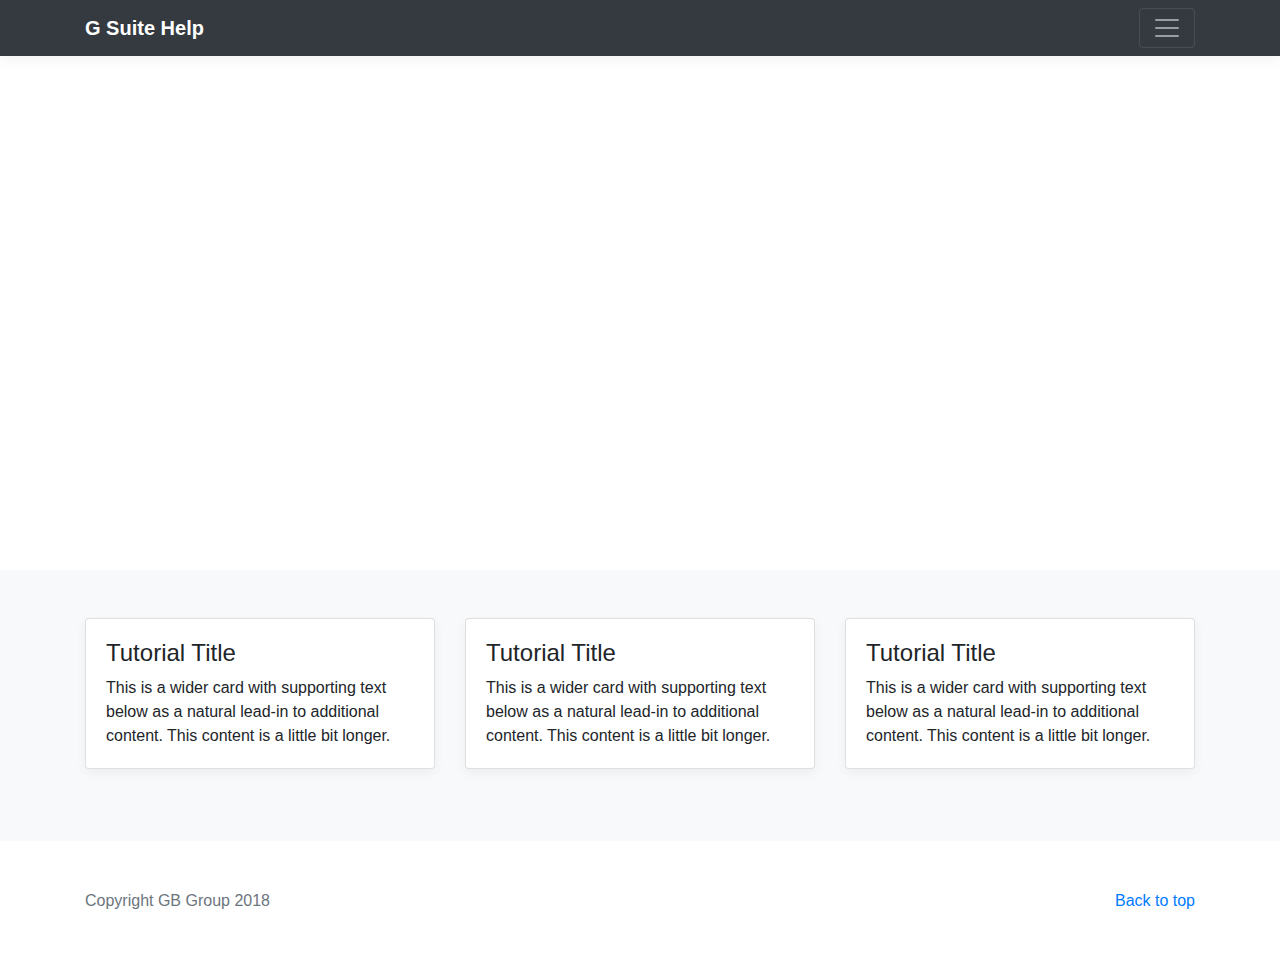
==== de/index.html @ b9a1f936 "First commit" ====
<!doctype html>
<html lang="de">
  <head>
    <meta charset="utf-8">
    <meta name="viewport" content="width=device-width, initial-scale=1, shrink-to-fit=no">
    <meta name="description" content="">
    <meta name="author" content="">
    <link rel="icon" href="favicon.ico">
    <title>G Suite Help</title>
    <link href="../css/bootstrap.min.css" rel="stylesheet">
    <link href="../css/album.css" rel="stylesheet">
  </head>

  <body>

    <header>
      <div class="collapse bg-dark" id="navbarHeader">
        <div class="container">
          <div class="row">
            <div class="col-sm-8 col-md-7 py-4">
              <h4 class="text-white">G Suite Help</h4>
              <p class="text-muted">You will find here soon a lot of video tutorials that will help you in case you forgethow to do something with G Suite.</p>
            </div>
            <div class="col-sm-4 offset-md-1 py-4">
              <h4 class="text-white">Categories</h4>
              <ul class="list-unstyled">
                <li><a href="#" class="text-white">Gmail</a></li>
                <li><a href="#" class="text-white">Google Calendar</a></li>
                <li><a href="#" class="text-white">Contacts</a></li>
                <li><a href="#" class="text-white">Hangouts</a></li>
                <li><a href="#" class="text-white">Drive</a></li>
              </ul>
            </div>
          </div>
        </div>
      </div>
      <div class="navbar navbar-dark bg-dark box-shadow">
        <div class="container d-flex justify-content-between">
          <a href="#" class="navbar-brand d-flex align-items-center">
            <strong>G Suite Help</strong>
          </a>
          <button class="navbar-toggler" type="button" data-toggle="collapse" data-target="#navbarHeader" aria-controls="navbarHeader" aria-expanded="false" aria-label="Toggle navigation">
            <span class="navbar-toggler-icon"></span>
          </button>
        </div>
      </div>
    </header>

    <main role="main">

      <section class="jumbotron text-center">
        <div class="container">
          <iframe width="560" height="315" src="https://www.youtube.com/embed/ypNtM1RUz64?hl=de&amp;cc_load_policy=1&amp;rel=0&amp;showinfo=0" frameborder="0" allow="autoplay; encrypted-media" allowfullscreen></iframe>
        </div>
      </section>

      <div class="album py-5 bg-light">
        
        <div class="container">

          <div class="row">

            <div class="col-md-4">
              <div class="card mb-4 box-shadow">
                <img class="card-img-top" src="http://placehold.it/600x400?text=Video+Tutorial+Coming+Soon" alt="">
                <div class="card-body">
                  <h4>Tutorial Title</h4>
                  <p class="card-text">This is a wider card with supporting text below as a natural lead-in to additional content. This content is a little bit longer.</p>
                </div>
              </div>
            </div>

            <div class="col-md-4">
              <div class="card mb-4 box-shadow">
                <img class="card-img-top" src="http://placehold.it/600x400?text=Video+Tutorial+Coming+Soon" alt="">
                <div class="card-body">
                  <h4>Tutorial Title</h4>
                  <p class="card-text">This is a wider card with supporting text below as a natural lead-in to additional content. This content is a little bit longer.</p>
                </div>
              </div>
            </div>

            <div class="col-md-4">
              <div class="card mb-4 box-shadow">
                <img class="card-img-top" src="http://placehold.it/600x400?text=Video+Tutorial+Coming+Soon" alt="">
                <div class="card-body">
                  <h4>Tutorial Title</h4>
                  <p class="card-text">This is a wider card with supporting text below as a natural lead-in to additional content. This content is a little bit longer.</p>
                </div>
              </div>
            </div>

          </div>

        </div>

      </div>

    </main>

    <footer class="text-muted">
      <div class="container">
        <p class="float-right">
          <a href="#">Back to top</a>
        </p>
        <p>Copyright GB Group 2018</p>
      </div>
    </footer>

    <script src="../js/jquery-3.2.1.slim.min.js"></script>
    <script src="../js/popper.min.js"></script>
    <script src="../js/bootstrap.min.js"></script>
    <script src="../js/holder.min.js"></script>
  </body>
</html>
---- css/album.css ----
:root {
  --jumbotron-padding-y: 3rem;
}

.jumbotron {
  padding-top: var(--jumbotron-padding-y);
  padding-bottom: var(--jumbotron-padding-y);
  margin-bottom: 0;
  background-color: #fff;
}
@media (min-width: 768px) {
  .jumbotron {
    padding-top: calc(var(--jumbotron-padding-y) * 2);
    padding-bottom: calc(var(--jumbotron-padding-y) * 2);
  }
}

.jumbotron p:last-child {
  margin-bottom: 0;
}

.jumbotron-heading {
  font-weight: 300;
}

.jumbotron .container {
  max-width: 40rem;
}

footer {
  padding-top: 3rem;
  padding-bottom: 3rem;
}

footer p {
  margin-bottom: .25rem;
}

.box-shadow { box-shadow: 0 .25rem .75rem rgba(0, 0, 0, .05); }
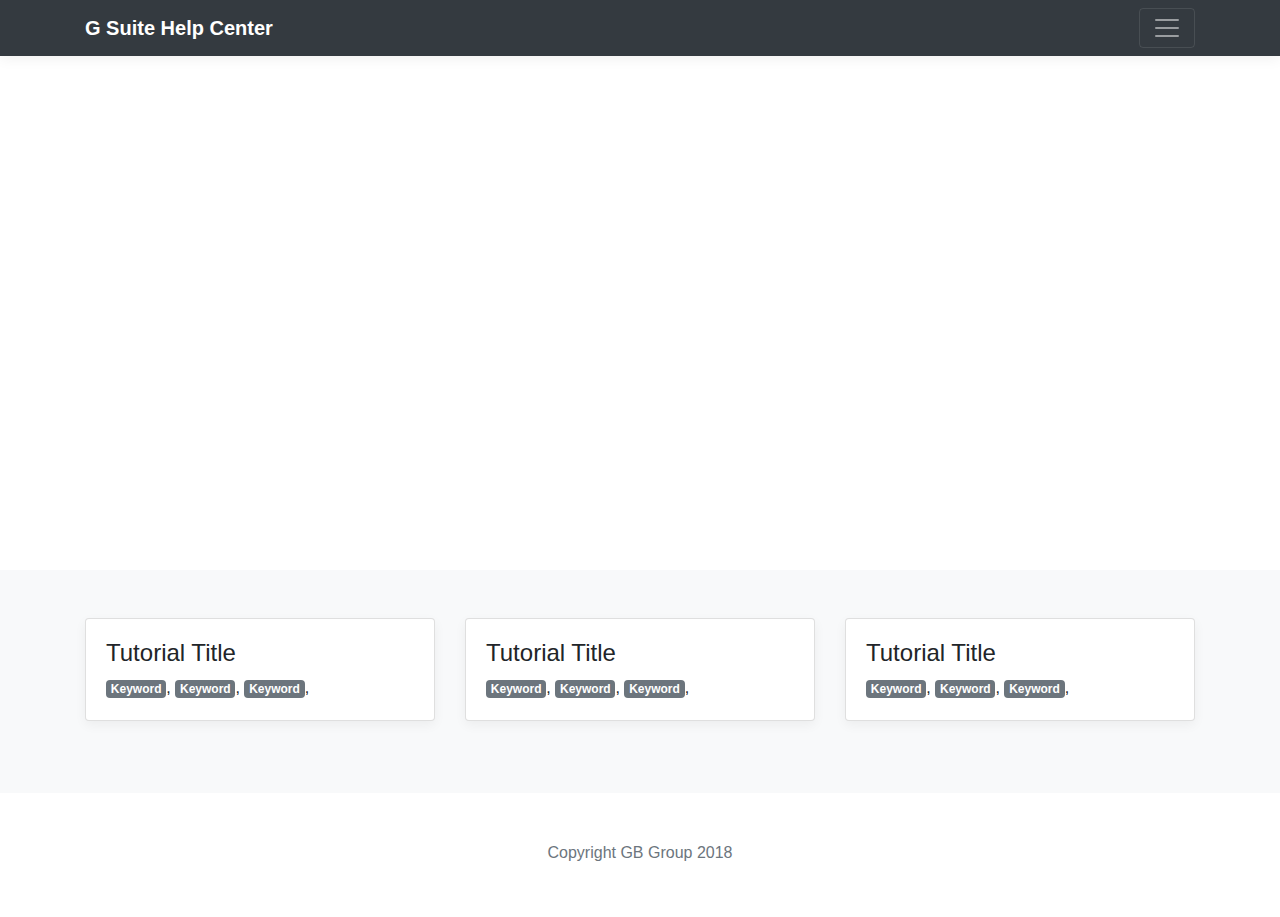
==== commit fdab0881: "A bit of styling" ====
--- a/de/index.html
+++ b/de/index.html
@@ -6,9 +6,18 @@
     <meta name="description" content="">
     <meta name="author" content="">
     <link rel="icon" href="favicon.ico">
-    <title>G Suite Help</title>
+    <title>G Suite Help Center</title>
     <link href="../css/bootstrap.min.css" rel="stylesheet">
     <link href="../css/album.css" rel="stylesheet">
+    <!-- Global site tag (gtag.js) - Google Analytics -->
+    <script async src="https://www.googletagmanager.com/gtag/js?id=UA-108104860-9"></script>
+    <script>
+      window.dataLayer = window.dataLayer || [];
+      function gtag(){dataLayer.push(arguments);}
+      gtag('js', new Date());
+
+      gtag('config', 'UA-108104860-9');
+    </script>
   </head>
 
   <body>
@@ -18,11 +27,11 @@
         <div class="container">
           <div class="row">
             <div class="col-sm-8 col-md-7 py-4">
-              <h4 class="text-white">G Suite Help</h4>
-              <p class="text-muted">You will find here soon a lot of video tutorials that will help you in case you forgethow to do something with G Suite.</p>
+              <h4 class="text-white">G Suite Help Center</h4>
+              <p class="text-muted">Hier finden Sie bald eine Reihe von Videos, die Ihnen helfen werden, wenn Sie vergessen, etwas an der G Suite zu tun.</p>
             </div>
             <div class="col-sm-4 offset-md-1 py-4">
-              <h4 class="text-white">Categories</h4>
+              <h4 class="text-white">Kategorien</h4>
               <ul class="list-unstyled">
                 <li><a href="#" class="text-white">Gmail</a></li>
                 <li><a href="#" class="text-white">Google Calendar</a></li>
@@ -37,7 +46,7 @@
       <div class="navbar navbar-dark bg-dark box-shadow">
         <div class="container d-flex justify-content-between">
           <a href="#" class="navbar-brand d-flex align-items-center">
-            <strong>G Suite Help</strong>
+            <strong>G Suite Help Center</strong>
           </a>
           <button class="navbar-toggler" type="button" data-toggle="collapse" data-target="#navbarHeader" aria-controls="navbarHeader" aria-expanded="false" aria-label="Toggle navigation">
             <span class="navbar-toggler-icon"></span>
@@ -62,30 +71,30 @@
 
             <div class="col-md-4">
               <div class="card mb-4 box-shadow">
-                <img class="card-img-top" src="http://placehold.it/600x400?text=Video+Tutorial+Coming+Soon" alt="">
+                <img class="card-img-top" src="https://placehold.it/600x400?text=Video+Tutorial+Coming+Soon" alt="">
                 <div class="card-body">
                   <h4>Tutorial Title</h4>
-                  <p class="card-text">This is a wider card with supporting text below as a natural lead-in to additional content. This content is a little bit longer.</p>
+                  <p class="card-text"><span class="badge badge-secondary">Keyword</span>, <span class="badge badge-secondary">Keyword</span>, <span class="badge badge-secondary">Keyword</span>, </p>
                 </div>
               </div>
             </div>
 
             <div class="col-md-4">
               <div class="card mb-4 box-shadow">
-                <img class="card-img-top" src="http://placehold.it/600x400?text=Video+Tutorial+Coming+Soon" alt="">
+                <img class="card-img-top" src="https://placehold.it/600x400?text=Video+Tutorial+Coming+Soon" alt="">
                 <div class="card-body">
                   <h4>Tutorial Title</h4>
-                  <p class="card-text">This is a wider card with supporting text below as a natural lead-in to additional content. This content is a little bit longer.</p>
+                  <p class="card-text"><span class="badge badge-secondary">Keyword</span>, <span class="badge badge-secondary">Keyword</span>, <span class="badge badge-secondary">Keyword</span>, </p>
                 </div>
               </div>
             </div>
 
             <div class="col-md-4">
               <div class="card mb-4 box-shadow">
-                <img class="card-img-top" src="http://placehold.it/600x400?text=Video+Tutorial+Coming+Soon" alt="">
+                <img class="card-img-top" src="https://placehold.it/600x400?text=Video+Tutorial+Coming+Soon" alt="">
                 <div class="card-body">
                   <h4>Tutorial Title</h4>
-                  <p class="card-text">This is a wider card with supporting text below as a natural lead-in to additional content. This content is a little bit longer.</p>
+                  <p class="card-text"><span class="badge badge-secondary">Keyword</span>, <span class="badge badge-secondary">Keyword</span>, <span class="badge badge-secondary">Keyword</span>, </p>
                 </div>
               </div>
             </div>
@@ -100,16 +109,12 @@
 
     <footer class="text-muted">
       <div class="container">
-        <p class="float-right">
-          <a href="#">Back to top</a>
-        </p>
-        <p>Copyright GB Group 2018</p>
+        <p class="text-center">Copyright GB Group 2018</p>
       </div>
     </footer>
 
     <script src="../js/jquery-3.2.1.slim.min.js"></script>
     <script src="../js/popper.min.js"></script>
     <script src="../js/bootstrap.min.js"></script>
-    <script src="../js/holder.min.js"></script>
   </body>
 </html>
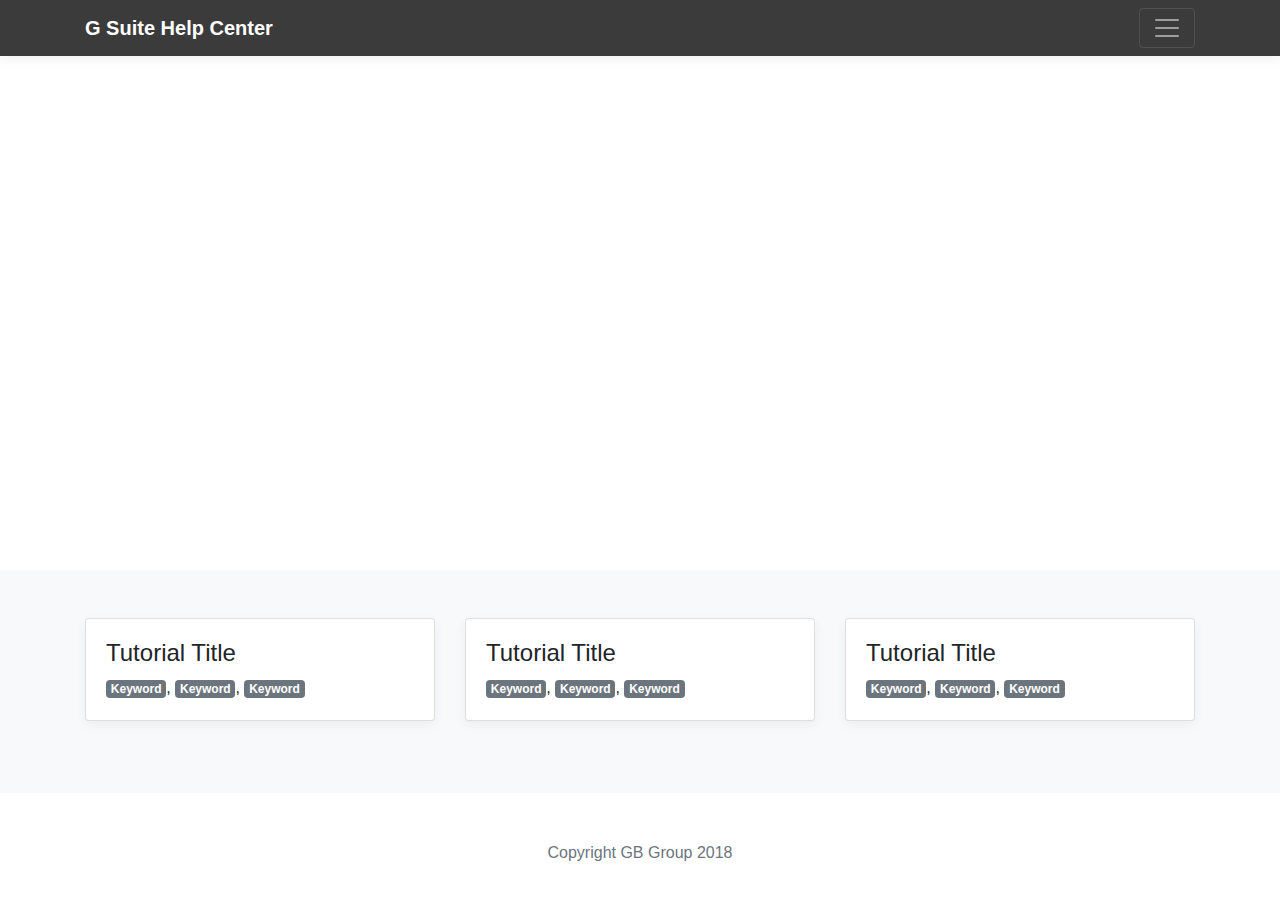
==== commit d10064a9: "Navbar color and commas" ====
--- a/de/index.html
+++ b/de/index.html
@@ -74,7 +74,7 @@
                 <img class="card-img-top" src="https://placehold.it/600x400?text=Video+Tutorial+Coming+Soon" alt="">
                 <div class="card-body">
                   <h4>Tutorial Title</h4>
-                  <p class="card-text"><span class="badge badge-secondary">Keyword</span>, <span class="badge badge-secondary">Keyword</span>, <span class="badge badge-secondary">Keyword</span>, </p>
+                  <p class="card-text"><span class="badge badge-secondary">Keyword</span>, <span class="badge badge-secondary">Keyword</span>, <span class="badge badge-secondary">Keyword</span></p>
                 </div>
               </div>
             </div>
@@ -84,7 +84,7 @@
                 <img class="card-img-top" src="https://placehold.it/600x400?text=Video+Tutorial+Coming+Soon" alt="">
                 <div class="card-body">
                   <h4>Tutorial Title</h4>
-                  <p class="card-text"><span class="badge badge-secondary">Keyword</span>, <span class="badge badge-secondary">Keyword</span>, <span class="badge badge-secondary">Keyword</span>, </p>
+                  <p class="card-text"><span class="badge badge-secondary">Keyword</span>, <span class="badge badge-secondary">Keyword</span>, <span class="badge badge-secondary">Keyword</span></p>
                 </div>
               </div>
             </div>
@@ -94,7 +94,7 @@
                 <img class="card-img-top" src="https://placehold.it/600x400?text=Video+Tutorial+Coming+Soon" alt="">
                 <div class="card-body">
                   <h4>Tutorial Title</h4>
-                  <p class="card-text"><span class="badge badge-secondary">Keyword</span>, <span class="badge badge-secondary">Keyword</span>, <span class="badge badge-secondary">Keyword</span>, </p>
+                  <p class="card-text"><span class="badge badge-secondary">Keyword</span>, <span class="badge badge-secondary">Keyword</span>, <span class="badge badge-secondary">Keyword</span></p>
                 </div>
               </div>
             </div>
--- a/css/album.css
+++ b/css/album.css
@@ -37,3 +37,7 @@
 }
 
 .box-shadow { box-shadow: 0 .25rem .75rem rgba(0, 0, 0, .05); }
+
+.bg-dark {
+    background-color: #3b3b3c!important;
+}